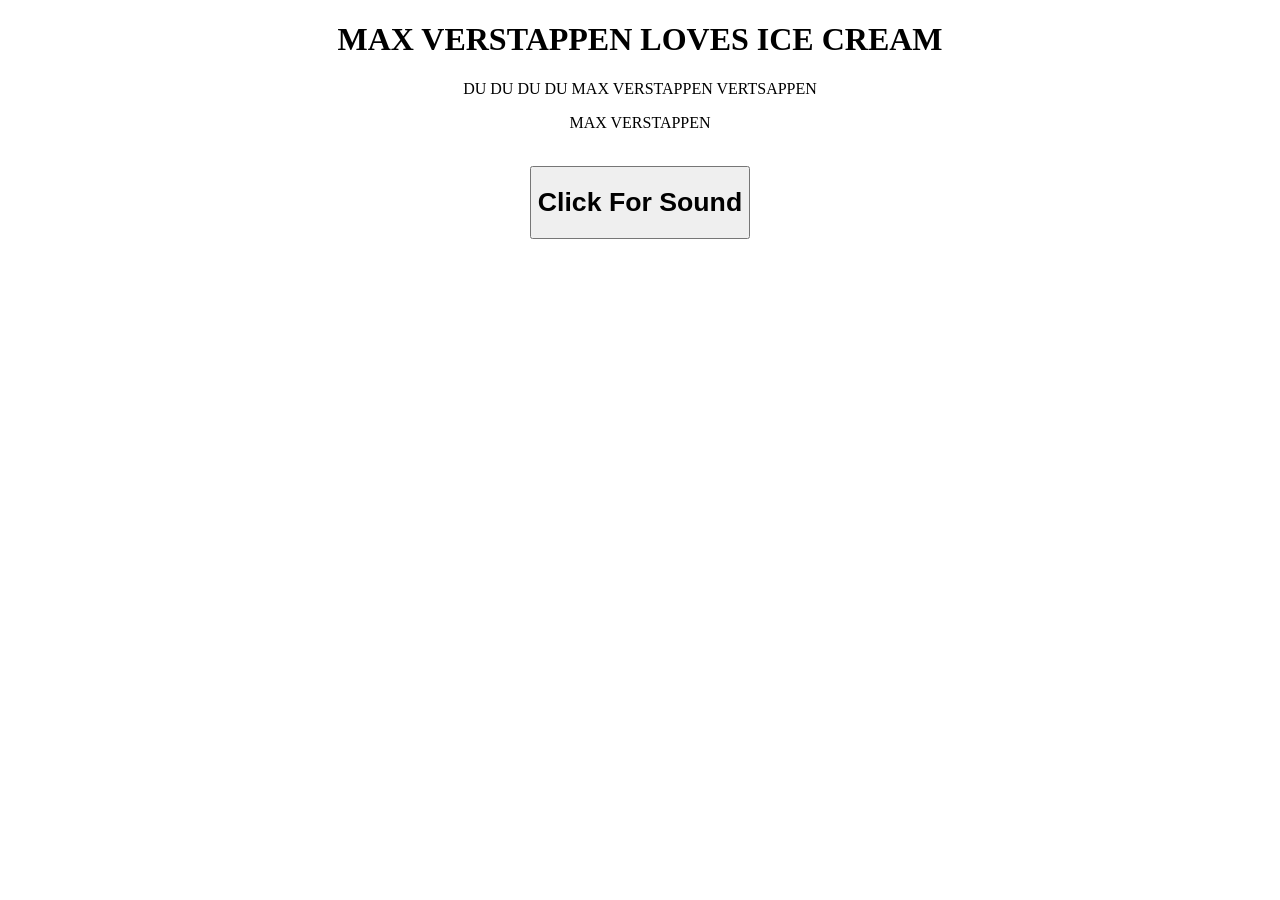
==== index.html @ beadfab6 "I finished" ====
<!DOCTYPE html>
<html lang="en">
<head>
    <meta charset="UTF-8">
    <meta name="viewport" content="width=device-width, initial-scale=1.0">
    <link rel="stylesheet" href="style.css">
    <title>Document</title>
</head>
<body>
  <center><h1>MAX VERSTAPPEN LOVES ICE CREAM</h1>
  <P>DU DU DU DU MAX VERSTAPPEN
   
    VERTSAPPEN</P>
    <p>MAX VERSTAPPEN</p>
    <img src="https://encrypted-tbn0.gstatic.com/images?q=tbn:ANd9GcRd4kifuKpMcetyyM7ctqhagT3OV0m7dVKtaw&s" alt="">
    <img src="https://encrypted-tbn0.gstatic.com/images?q=tbn:ANd9GcR3RVuKKyiEriyvk36K_gVwyFeEgyfDvvUmvw&s" alt="">
    <img src="https://encrypted-tbn0.gstatic.com/images?q=tbn:ANd9GcTjlOAOUjhZJKgkURAxM_Hb4jAg7sE3T6Mfsg&s" alt="">
    <img src="https://encrypted-tbn0.gstatic.com/images?q=tbn:ANd9GcQRYgnzugAnP3IlsHP9O8JBhwf86mwIRV5rFg&s" alt=""></center>
 
   
</body>
<center>
  <button> 
  <center><h1>Click For Sound</h1>
  </center>
</button></center>
 <audio  src="/audio.mp3">1</audio>
  

 <script>
const audio = new Audio('audio.mp3'); 
audio.loop = false; 

document.body.addEventListener('click', () => {
audio.currentTime = 0; 
audio.play(); 
});
</script>
</html>
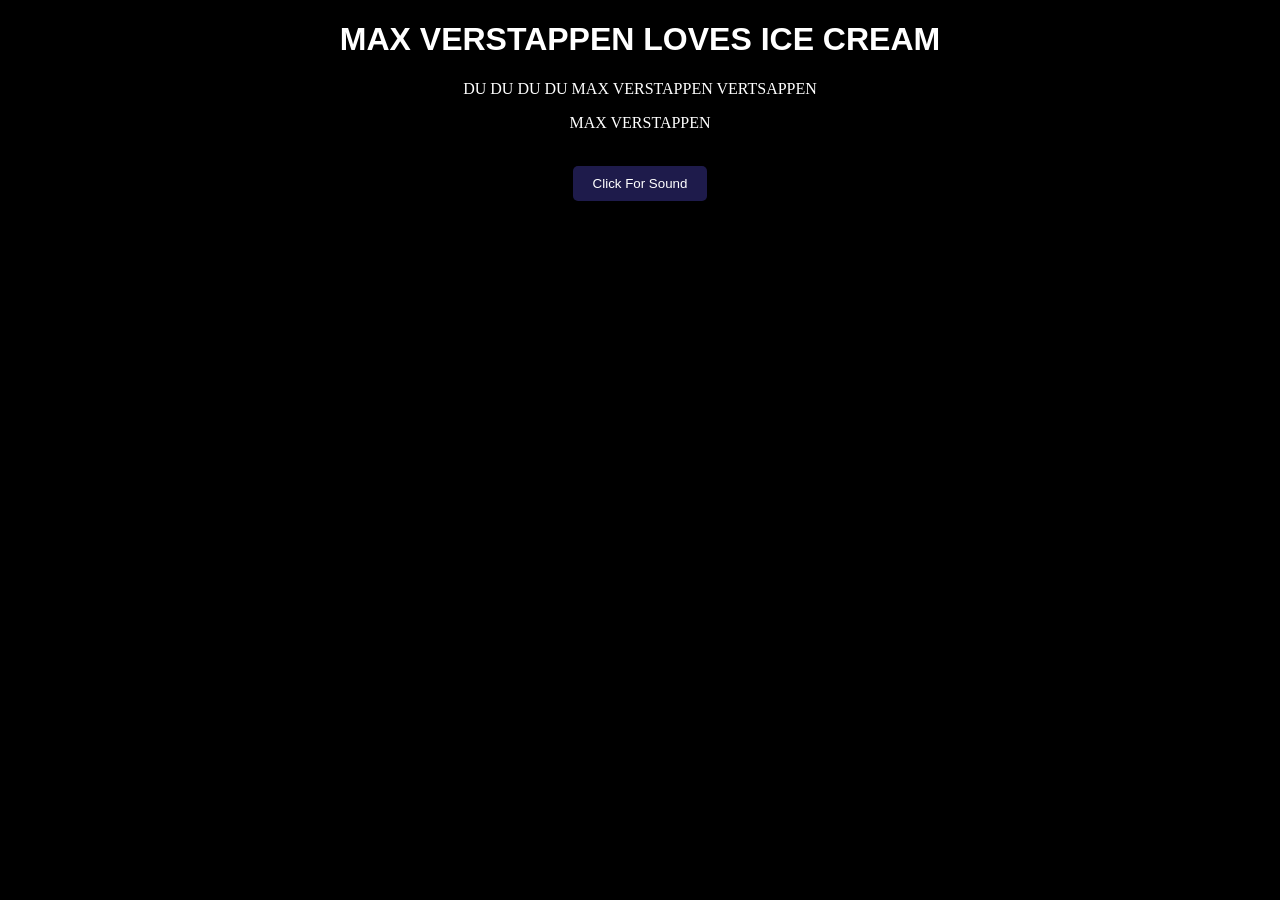
==== commit ed052628: "I finished for the last time" ====
--- a/index.html
+++ b/index.html
@@ -19,13 +19,10 @@
  
    
 </body>
-<center>
-  <button> 
-  <center><h1>Click For Sound</h1>
-  </center>
-</button></center>
+
  <audio  src="/audio.mp3">1</audio>
   
+ <center> <button class="sound-button">Click For Sound</button> </center>
 
  <script>
 const audio = new Audio('audio.mp3'); 
--- a/style.css
+++ b/style.css
@@ -0,0 +1,28 @@
+body {
+@import url('https://fonts.googleapis.com');
+h1, h2 {
+  font-family: 'Racing Sans One', sans-serif;
+}
+
+/* Target your button (make sure your <button> has this class) */
+.sound-button {
+  background-color: #1e1b4b; /* Dark Navy */
+  color: white;
+  padding: 10px 20px;
+  border: none;
+  border-radius: 5px;
+  cursor: pointer;
+  transition: all 0.3s ease; /* Makes the change smooth */
+}
+
+/* The Hover Effect */
+.sound-button:hover {
+  background-color: #ff0000; /* Red Bull Red */
+  transform: scale(1.1);     /* Makes it 10% larger */
+  box-shadow: 0 4px 15px rgba(255, 0, 0, 0.4);
+}
+
+
+    background-color: black;
+    color: white;
+}
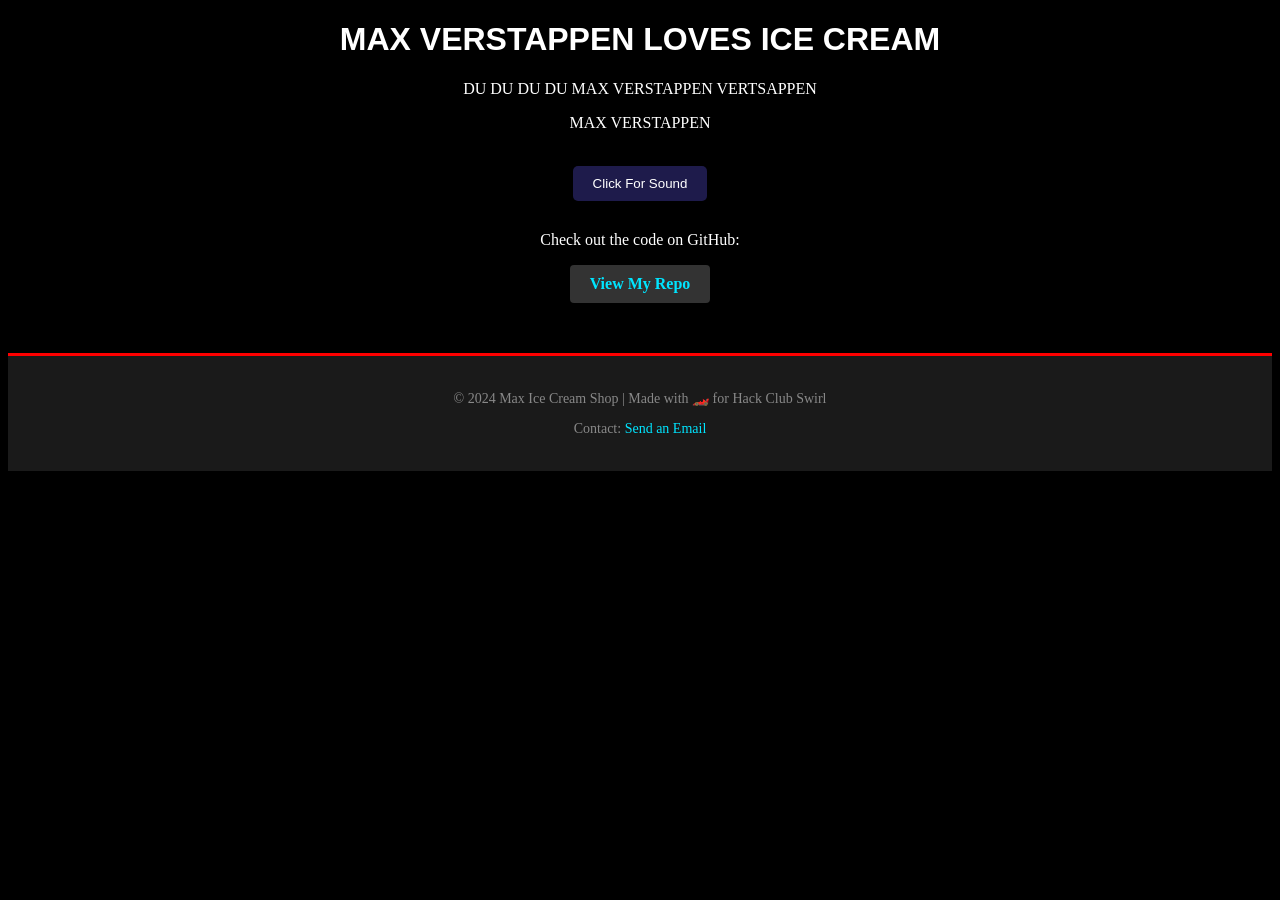
==== commit 730acba2: "I finished finally" ====
--- a/index.html
+++ b/index.html
@@ -33,4 +33,19 @@
 audio.play(); 
 });
 </script>
+
+<!-- This adds a link to your repository -->
+<div class="repo-container">
+    <p>Check out the code on GitHub:</p>
+    <a href="https://github.com/Ananthu809/Max-Ice-Cream" target="_blank" class="repo-link">
+        View My Repo
+    </a>
+</div>
+
+<footer>
+    <p>© 2024 Max Ice Cream Shop | Made with 🏎️ for Hack Club Swirl</p>
+    <p>Contact: <a href="abinu1000@gmail.com">Send an Email</a></p>
+</footer>
+
+
 </html>  
--- a/style.css
+++ b/style.css
@@ -25,4 +25,43 @@
 
     background-color: black;
     color: white;
+
+    .repo-container {
+    margin-top: 30px;
+    text-align: center;
+    color: white;
 }
+
+.repo-link {
+    display: inline-block;
+    padding: 10px 20px;
+    background-color: #333; /* Dark gray */
+    color: #00e5ff; /* Cyan / Formula 1 accent color */
+    text-decoration: none;
+    border-radius: 4px;
+    font-weight: bold;
+    transition: background-color 0.3s ease;
+}
+
+.repo-link:hover {
+    background-color: #555;
+    color: #ffffff;
+}
+
+footer {
+    margin-top: 50px;
+    padding: 20px;
+    background-color: #1a1a1a;
+    color: #888;
+    text-align: center;
+    border-top: 3px solid #ff0000; /* Red Bull Red accent line */
+    font-size: 14px;
+}
+
+footer a {
+    color: #00e5ff;
+    text-decoration: none;
+}
+
+
+}
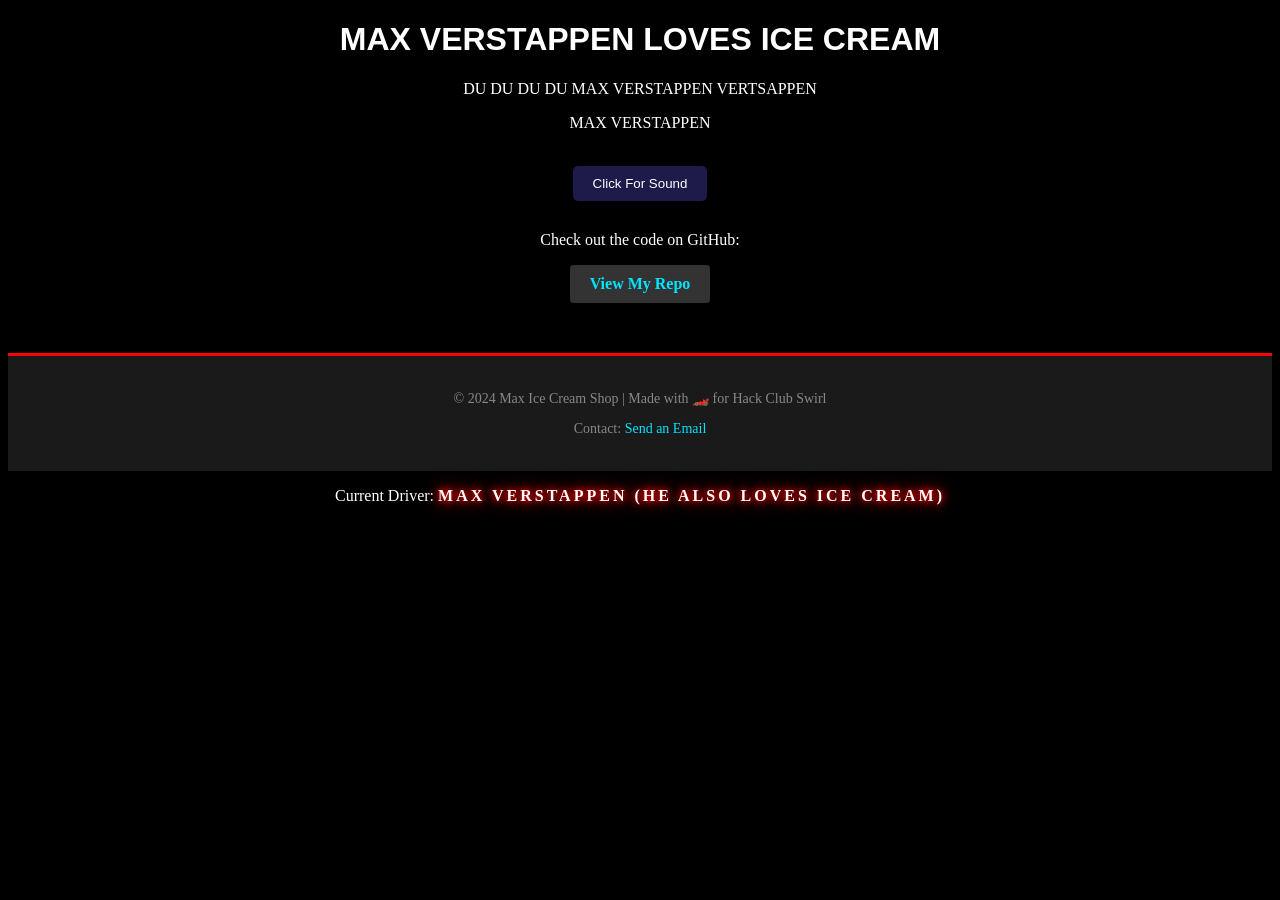
==== commit a89895b8: "Im finished this time" ====
--- a/index.html
+++ b/index.html
@@ -44,8 +44,11 @@
 
 <footer>
     <p>© 2024 Max Ice Cream Shop | Made with 🏎️ for Hack Club Swirl</p>
-    <p>Contact: <a href="abinu1000@gmail.com">Send an Email</a></p>
+    <p>Contact: <a href="mailto:abinu1000@gmail.com">Send an Email</a></p>
 </footer>
 
+<center><p>Current Driver: <span class="racing-glow">Max Verstappen
+  (he also loves ice cream)
+</span></p></center>
 
 </html>  
--- a/style.css
+++ b/style.css
@@ -1,4 +1,16 @@
 body {
+
+html {
+  scroll-behavior: smooth;
+}
+
+.bookmark-link {
+  color: #ff0000;
+  text-decoration: underline;
+  font-weight: bold;
+}
+
+
 @import url('https://fonts.googleapis.com');
 h1, h2 {
   font-family: 'Racing Sans One', sans-serif;
@@ -63,5 +75,17 @@
     text-decoration: none;
 }
 
+/* This creates a glowing neon effect */
+.racing-glow {
+  color: #fff;
+  text-shadow: 
+    0 0 7px #ff0000,
+    0 0 10px #ff0000,
+    0 0 21px #ff0000;
+  text-transform: uppercase;
+  letter-spacing: 3px;
+  font-weight: bold;
+}
+
 
 }
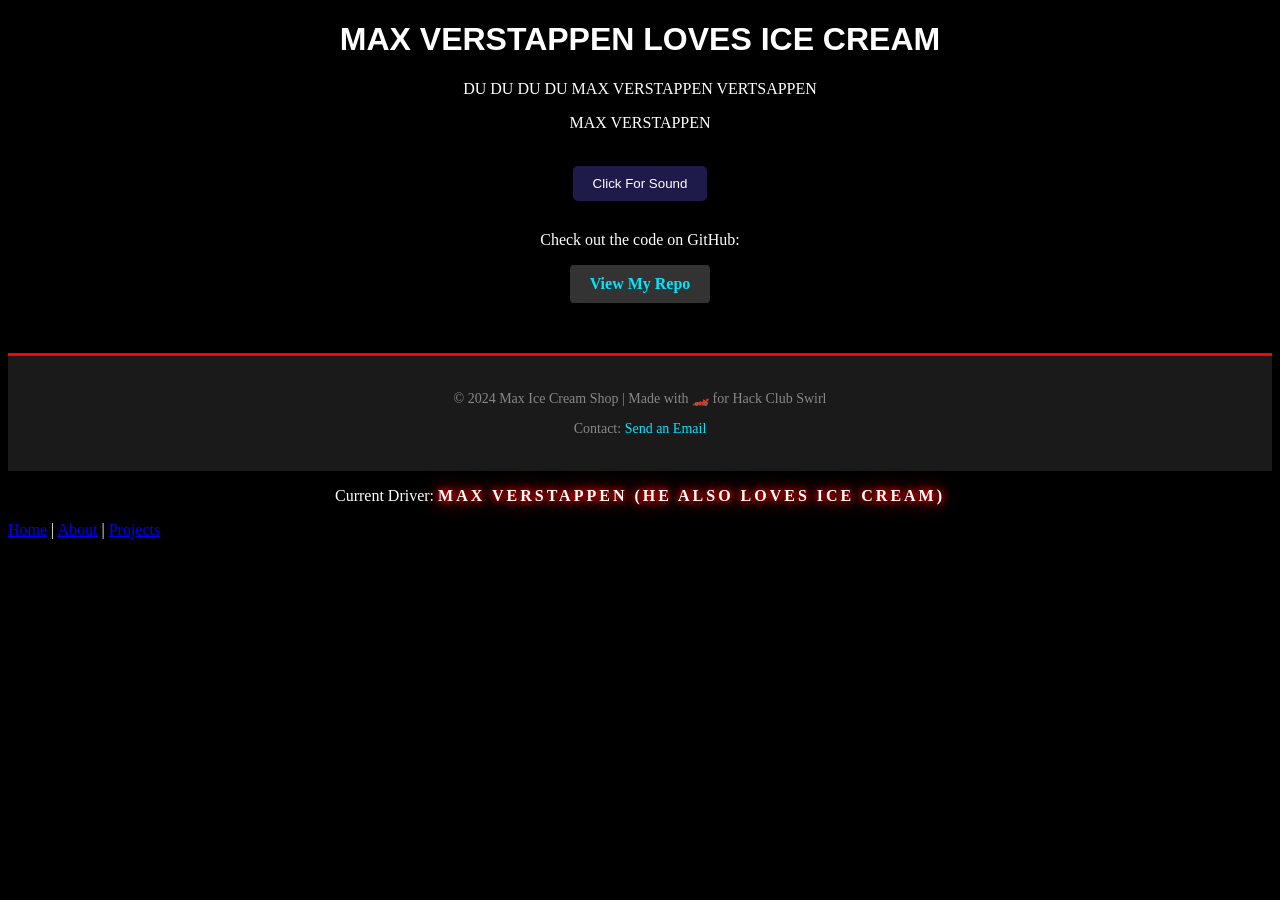
==== commit 78357d71: "Added 3 html excluded the 404 page" ====
--- a/index.html
+++ b/index.html
@@ -25,16 +25,17 @@
  <center> <button class="sound-button">Click For Sound</button> </center>
 
  <script>
+const btn = document.querySelector('.sound-button'); 
+
 const audio = new Audio('audio.mp3'); 
 audio.loop = false; 
 
-document.body.addEventListener('click', () => {
-audio.currentTime = 0; 
-audio.play(); 
+btn.addEventListener('click', () => {
+    audio.currentTime = 0; 
+    audio.play();
 });
 </script>
 
-<!-- This adds a link to your repository -->
 <div class="repo-container">
     <p>Check out the code on GitHub:</p>
     <a href="https://github.com/Ananthu809/Max-Ice-Cream" target="_blank" class="repo-link">
@@ -47,8 +48,12 @@
     <p>Contact: <a href="mailto:abinu1000@gmail.com">Send an Email</a></p>
 </footer>
 
-<center><p>Current Driver: <span class="racing-glow">Max Verstappen
-  (he also loves ice cream)
-</span></p></center>
+<center><p>Current Driver: <span class="racing-glow">Max Verstappen (he also loves ice cream)</span></p></center>
+
+<nav>
+    <a href="index.html">Home</a> | 
+    <a href="about.html">About</a> | 
+    <a href="projects.html">Projects</a>
+</nav>
 
 </html>  
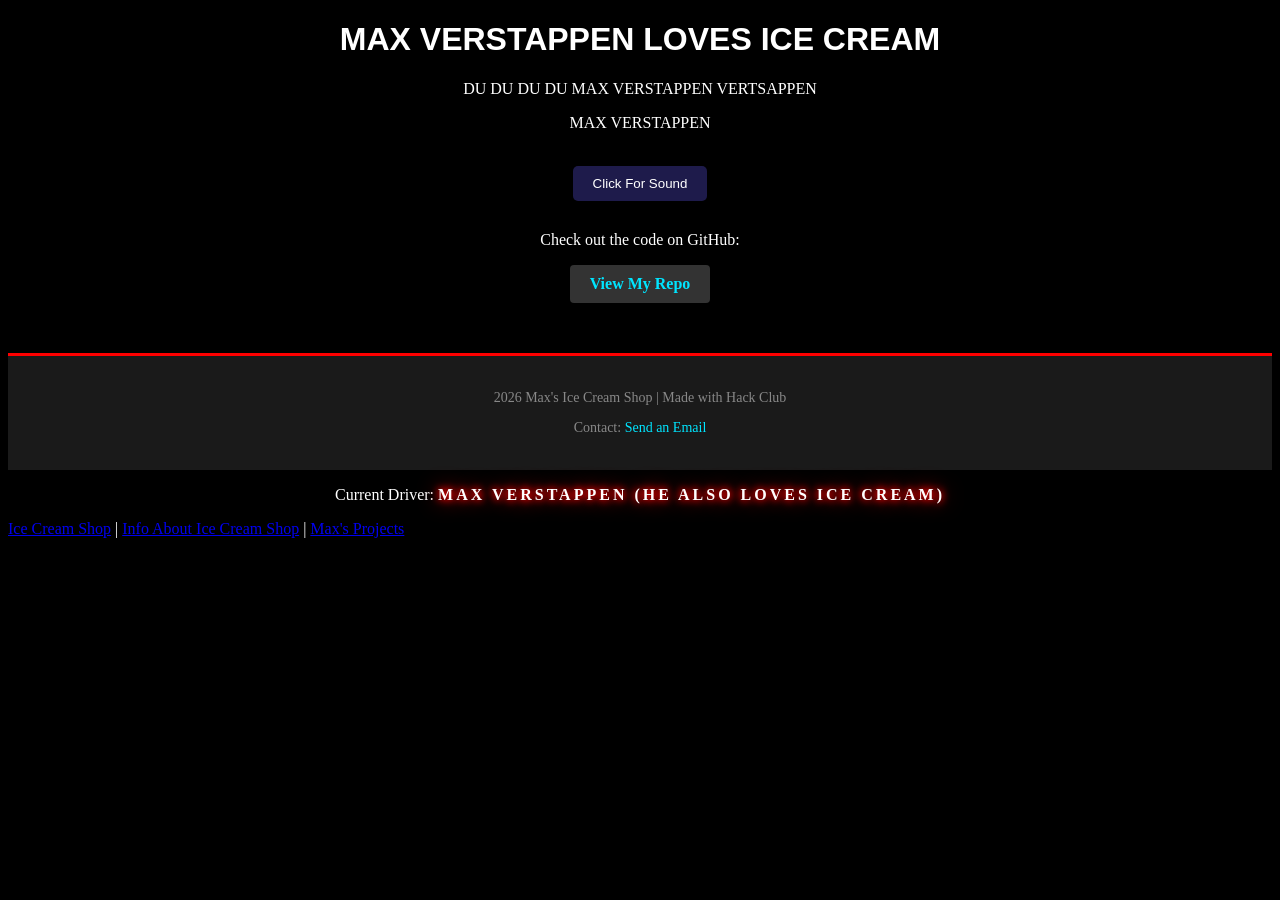
==== commit b1cbd245: "ok.ca" ====
--- a/index.html
+++ b/index.html
@@ -44,16 +44,16 @@
 </div>
 
 <footer>
-    <p>© 2024 Max Ice Cream Shop | Made with 🏎️ for Hack Club Swirl</p>
+    <p>2026 Max's Ice Cream Shop | Made with Hack Club</p>
     <p>Contact: <a href="mailto:abinu1000@gmail.com">Send an Email</a></p>
 </footer>
 
 <center><p>Current Driver: <span class="racing-glow">Max Verstappen (he also loves ice cream)</span></p></center>
 
 <nav>
-    <a href="index.html">Home</a> | 
-    <a href="about.html">About</a> | 
-    <a href="projects.html">Projects</a>
+    <a href="index.html">Ice Cream Shop</a> | 
+    <a href="about.html">Info About Ice Cream Shop</a> | 
+    <a href="projects.html">Max's Projects</a>
 </nav>
 
 </html>  
